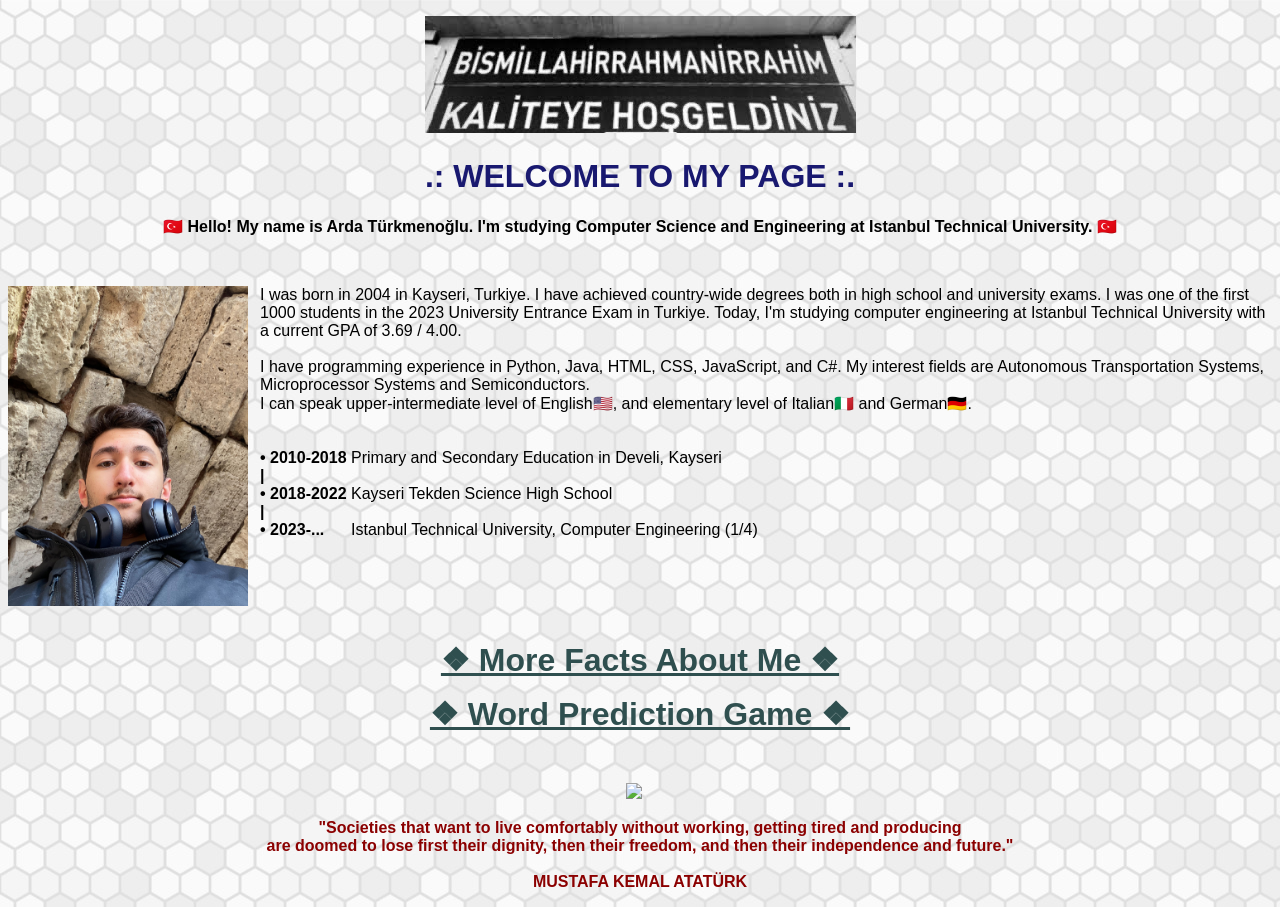
==== TermProject/index.html @ bacf595f "Changed the main page file name to index.html" ====
<!DOCTYPE html>
<html>
    <head>
        <meta charset="UTF-8">
        <title>About Me</title>
        <style>
            body {
                background-image: url("pattern0.jpg");
                background-repeat: repeat;
            }

            h1 {
                font-family: 'Gill Sans', 'Gill Sans MT', Calibri, 'Trebuchet MS', sans-serif;
                text-align: center;
                color: midnightblue;
            }

            .game {
                font-family: Impact, Haettenschweiler, 'Arial Narrow Bold', sans-serif;
                font-size: 2em;
                font-weight: bold;
                text-align: center;
                color: darkslategray;
            }

            .intro {
                font-family: Verdana, Geneva, Tahoma, sans-serif;
                text-align: center;
                font-weight: bold;
            }

            .center-text {
                text-align: center;
            }

            .center-icon img {
                display: inline-block;
                 margin: 0 auto;
            }

            .center-icon {
                text-align: center;
            }

            .standart {
                font-family: Verdana, Geneva, Tahoma, sans-serif;
            }

            .ata {
                font-family: 'Trebuchet MS', 'Lucida Sans Unicode', 'Lucida Grande', 'Lucida Sans', Arial, sans-serif;
                color: darkred;
            }

            .photo img {
                font-family: Verdana, Geneva, Tahoma, sans-serif;
                width: 15em;
                padding-right: 0.75em;
            }

            .photo-sub img {
                font-family: Verdana, Geneva, Tahoma, sans-serif;
                text-align: center;
                width: 30em;
                padding-right: 0.75em;
            }

            .photo-sub {
                text-align: center;
            }

            .left {
                float: left;
            }
        </style>
    </head>

    <body>
        <p class="center-icon"><img src="kalite.jpg"></p>
        <h1>.: WELCOME TO MY PAGE :.</h1>
        <div>
        <p class="intro">🇹🇷 Hello! My name is Arda Türkmenoğlu. I'm studying Computer Science and Engineering at Istanbul Technical University. 🇹🇷</p>
        </div>
        <p>&nbsp;</p>
        <div class="photo">
        <p class="standart"><img src="arda.jpeg" class="left">
            I was born in 2004 in Kayseri, Turkiye. 
            I have achieved country-wide degrees both in high school and university exams. I was one of the first 1000 students in the 2023 University Entrance Exam in Turkiye.
            Today, I'm studying computer engineering at Istanbul Technical University with a current GPA of 3.69 / 4.00.
            <br>
            <br>
            I have programming experience in Python, Java, HTML, CSS, JavaScript, and C#. My interest fields are Autonomous Transportation Systems, Microprocessor Systems and Semiconductors.
            <br>
            I can speak upper-intermediate level of English🇺🇸, and elementary level of Italian🇮🇹 and German🇩🇪.
            <br>
            <br>
            <br>
            <strong>• 2010-2018 </strong>Primary and Secondary Education in Develi, Kayseri
            <br>
            <strong>|</strong>
            <br>
            <strong>• 2018-2022 </strong>Kayseri Tekden Science High School 
            <br>
            <strong>|</strong>
            <br>
            <strong>• 2023-... &nbsp;&nbsp;&nbsp;&nbsp; </strong>Istanbul Technical University, Computer Engineering (1/4)
            <br>
            <br>
            </p>
        </div>
        <p>&nbsp;</p>
        <p>&nbsp;</p>
        <div>
            <p class="center-text"><a class="game" href="funfacts.html"> ❖ More Facts About Me ❖</a></p>
            <p class="center-text"><a class="game" href="wordgame.html"> ❖ Word Prediction Game ❖ </a></p>
        </div>
        <p>&nbsp;</p>
        <div class="photo-sub">
            <p><img src="Atatürk.jpg"></p>
            <p class="ata"><strong>"Societies that want to live comfortably without working, getting tired and producing 
                <br>
                are doomed to lose first their dignity, then their freedom, and then their independence and future."
                <br>
                <br>
                MUSTAFA KEMAL ATATÜRK
                </strong></p>
        </div>
    </body>
</html>
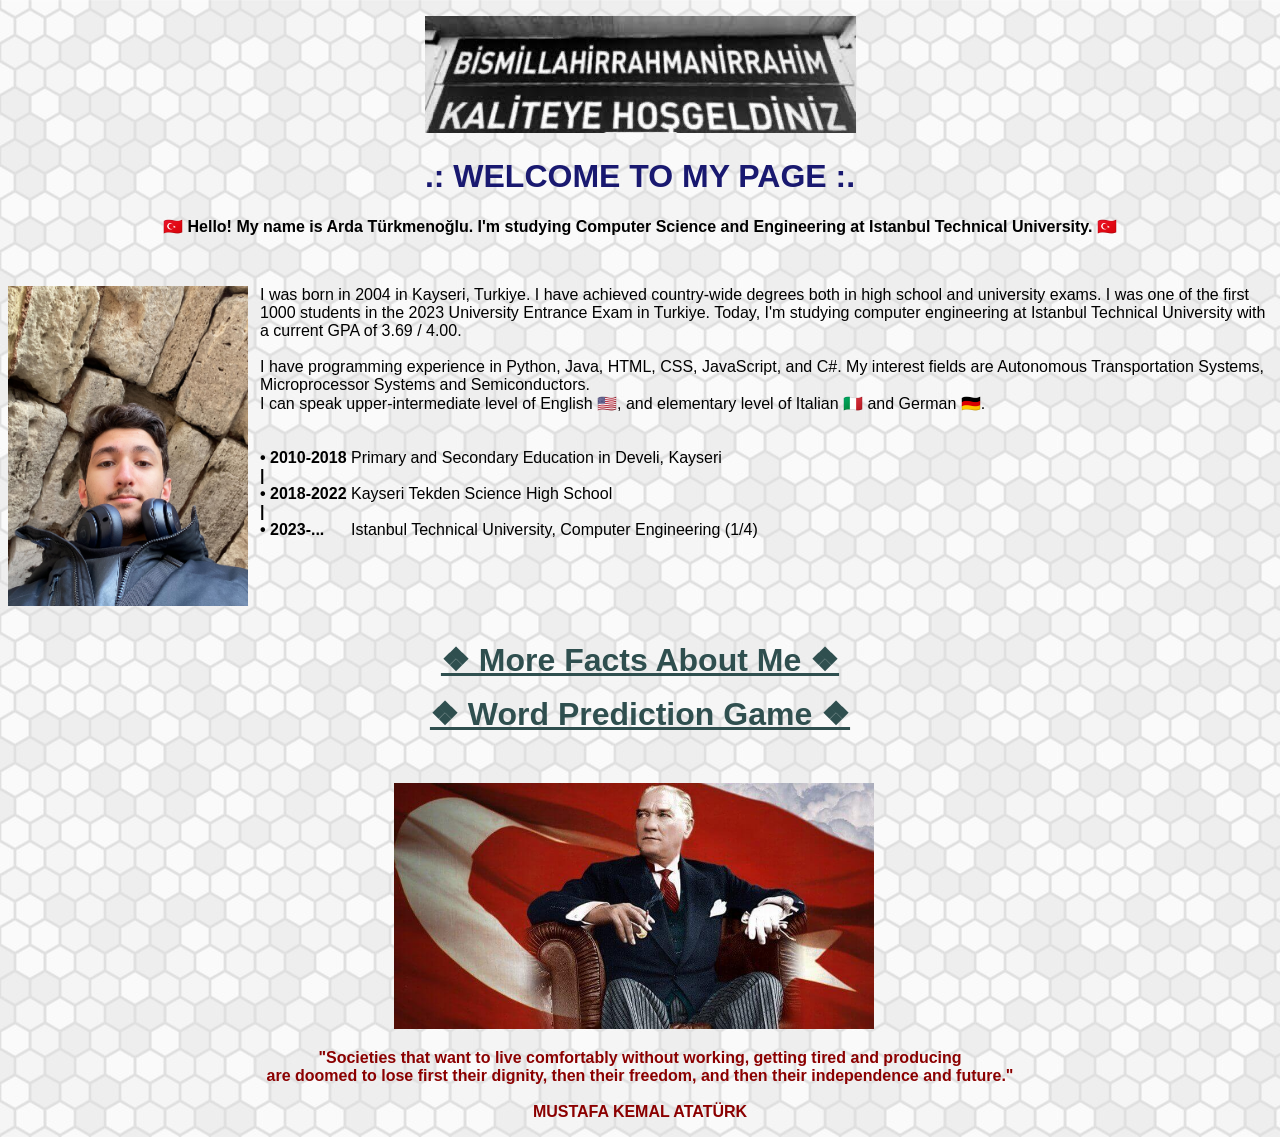
==== commit bb2ecf0d: "Display bug fixed (hopefully)" ====
--- a/TermProject/index.html
+++ b/TermProject/index.html
@@ -90,7 +90,7 @@
             <br>
             I have programming experience in Python, Java, HTML, CSS, JavaScript, and C#. My interest fields are Autonomous Transportation Systems, Microprocessor Systems and Semiconductors.
             <br>
-            I can speak upper-intermediate level of English🇺🇸, and elementary level of Italian🇮🇹 and German🇩🇪.
+            I can speak upper-intermediate level of English 🇺🇸, and elementary level of Italian 🇮🇹 and German 🇩🇪.
             <br>
             <br>
             <br>
@@ -115,7 +115,7 @@
         </div>
         <p>&nbsp;</p>
         <div class="photo-sub">
-            <p><img src="Atatürk.jpg"></p>
+            <p><img src="Ataturk.jpeg"></p>
             <p class="ata"><strong>"Societies that want to live comfortably without working, getting tired and producing 
                 <br>
                 are doomed to lose first their dignity, then their freedom, and then their independence and future."
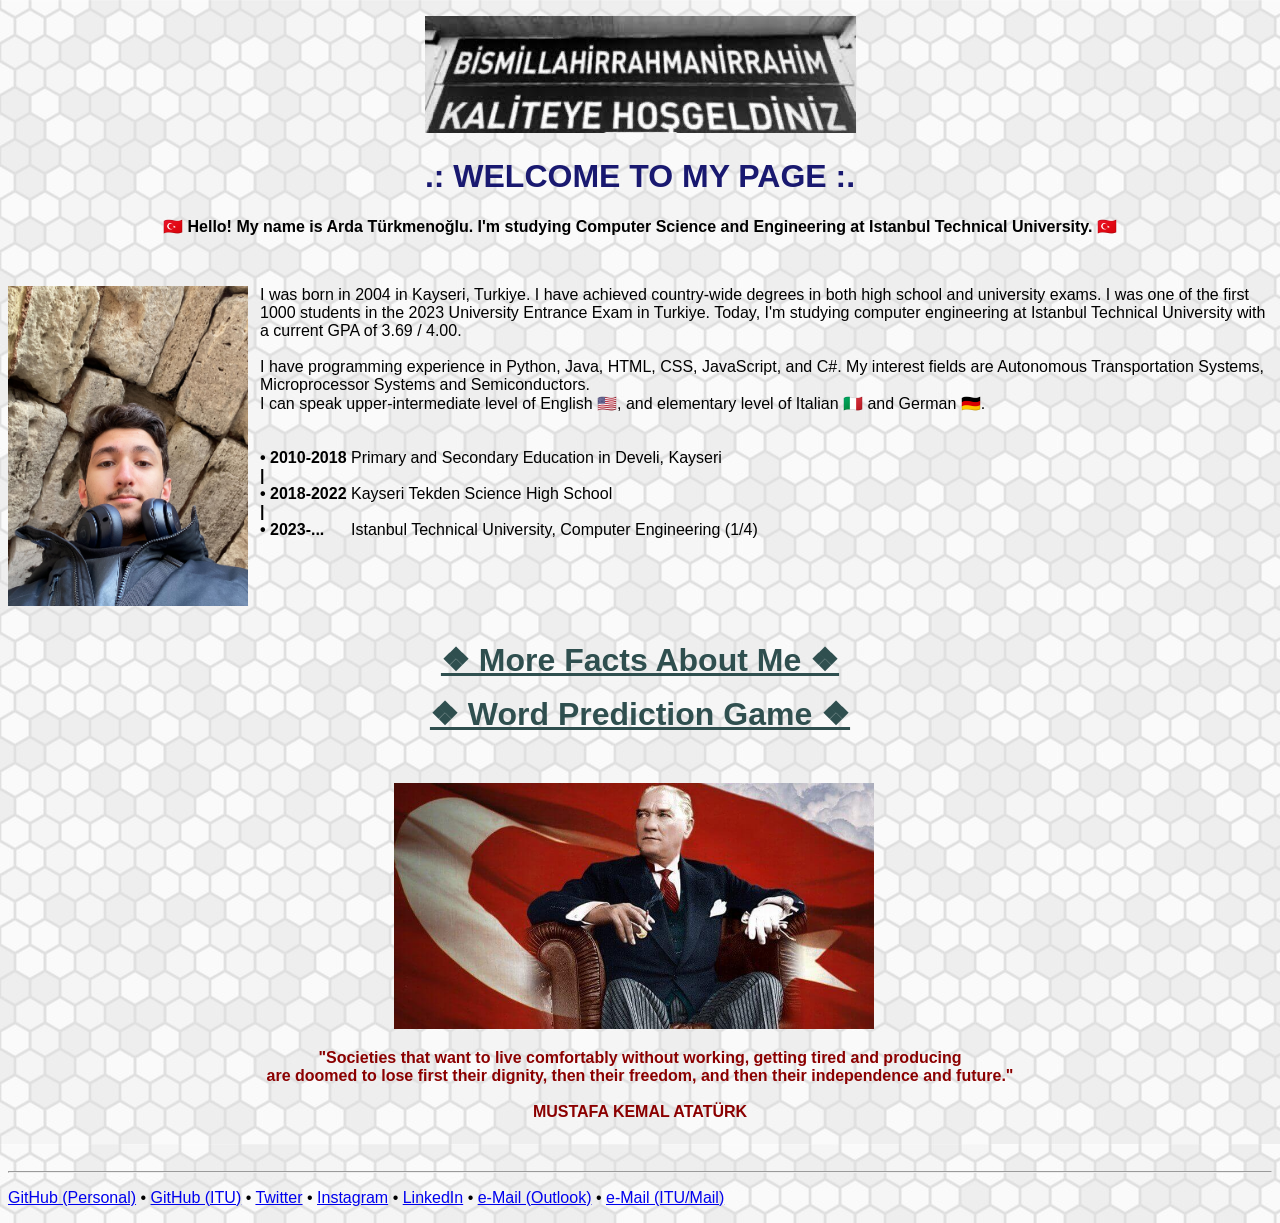
==== commit bbfa7349: "External links were added to the main page. Final changes before submission were made. 'More Facts' " ====
--- a/TermProject/index.html
+++ b/TermProject/index.html
@@ -78,42 +78,42 @@
         <p class="center-icon"><img src="kalite.jpg"></p>
         <h1>.: WELCOME TO MY PAGE :.</h1>
         <div>
-        <p class="intro">🇹🇷 Hello! My name is Arda Türkmenoğlu. I'm studying Computer Science and Engineering at Istanbul Technical University. 🇹🇷</p>
+            <p class="intro">🇹🇷 Hello! My name is Arda Türkmenoğlu. I'm studying Computer Science and Engineering at Istanbul Technical University. 🇹🇷</p>
         </div>
-        <p>&nbsp;</p>
+            <p>&nbsp;</p>
         <div class="photo">
-        <p class="standart"><img src="arda.jpeg" class="left">
-            I was born in 2004 in Kayseri, Turkiye. 
-            I have achieved country-wide degrees both in high school and university exams. I was one of the first 1000 students in the 2023 University Entrance Exam in Turkiye.
-            Today, I'm studying computer engineering at Istanbul Technical University with a current GPA of 3.69 / 4.00.
-            <br>
-            <br>
-            I have programming experience in Python, Java, HTML, CSS, JavaScript, and C#. My interest fields are Autonomous Transportation Systems, Microprocessor Systems and Semiconductors.
-            <br>
-            I can speak upper-intermediate level of English 🇺🇸, and elementary level of Italian 🇮🇹 and German 🇩🇪.
-            <br>
-            <br>
-            <br>
-            <strong>• 2010-2018 </strong>Primary and Secondary Education in Develi, Kayseri
-            <br>
-            <strong>|</strong>
-            <br>
-            <strong>• 2018-2022 </strong>Kayseri Tekden Science High School 
-            <br>
-            <strong>|</strong>
-            <br>
-            <strong>• 2023-... &nbsp;&nbsp;&nbsp;&nbsp; </strong>Istanbul Technical University, Computer Engineering (1/4)
-            <br>
-            <br>
-            </p>
+            <p class="standart"><img src="arda.jpeg" class="left">
+                I was born in 2004 in Kayseri, Turkiye. 
+                I have achieved country-wide degrees in both high school and university exams. I was one of the first 1000 students in the 2023 University Entrance Exam in Turkiye.
+                Today, I'm studying computer engineering at Istanbul Technical University with a current GPA of 3.69 / 4.00.
+                <br>
+                <br>
+                I have programming experience in Python, Java, HTML, CSS, JavaScript, and C#. My interest fields are Autonomous Transportation Systems, Microprocessor Systems and Semiconductors.
+                <br>
+                I can speak upper-intermediate level of English 🇺🇸, and elementary level of Italian 🇮🇹 and German 🇩🇪.
+                <br>
+                <br>
+                <br>
+                <strong>• 2010-2018 </strong>Primary and Secondary Education in Develi, Kayseri
+                <br>
+                <strong>|</strong>
+                <br>
+                <strong>• 2018-2022 </strong>Kayseri Tekden Science High School 
+                <br>
+                <strong>|</strong>
+                <br>
+                <strong>• 2023-... &nbsp;&nbsp;&nbsp;&nbsp; </strong>Istanbul Technical University, Computer Engineering (1/4)
+                <br>
+                <br>
+                </p>
         </div>
-        <p>&nbsp;</p>
-        <p>&nbsp;</p>
+            <p>&nbsp;</p>
+            <p>&nbsp;</p>
         <div>
             <p class="center-text"><a class="game" href="funfacts.html"> ❖ More Facts About Me ❖</a></p>
             <p class="center-text"><a class="game" href="wordgame.html"> ❖ Word Prediction Game ❖ </a></p>
         </div>
-        <p>&nbsp;</p>
+            <p>&nbsp;</p>
         <div class="photo-sub">
             <p><img src="Ataturk.jpeg"></p>
             <p class="ata"><strong>"Societies that want to live comfortably without working, getting tired and producing 
@@ -123,6 +123,19 @@
                 <br>
                 MUSTAFA KEMAL ATATÜRK
                 </strong></p>
+                <p>&nbsp;</p>
+        </div>
+        <div class="standart">
+            <hr>
+            <p>
+            <a href="https://github.com/ArdaTrkmnoglu">GitHub (Personal)</a> • 
+            <a href="https://github.com/itu-itis24-turkmenoglu23">GitHub (ITU)</a> • 
+            <a href="https://x.com/ArdaTrkmnoglu">Twitter</a> • 
+            <a href="https://instagram.com/ardatrkmnoglu">Instagram</a> • 
+            <a href="https://linkedin.com/in/arda-t%25C3%25BCrkmeno%25C4%259Flu-879216295">LinkedIn</a> • 
+            <a href="mailto:ardatrkmnoglu@outlook.com">e-Mail (Outlook)</a> • 
+            <a href="mailto:turkmenoglu23@itu.edu.tr">e-Mail (ITU/Mail)</a>
+            </p>
         </div>
     </body>
 </html>
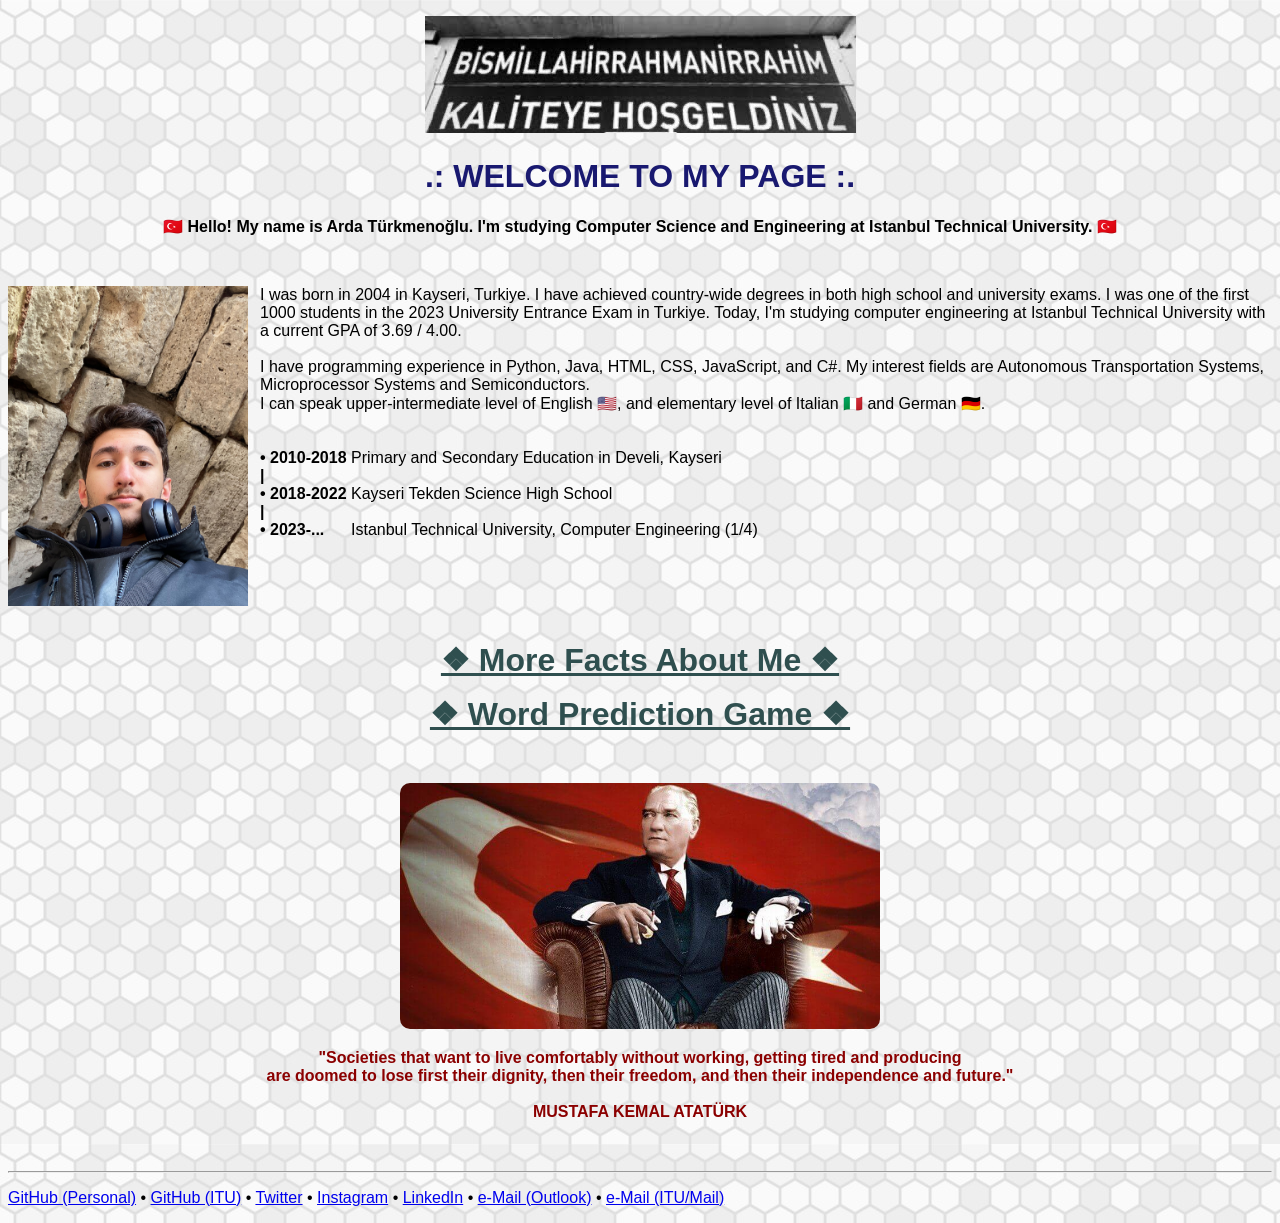
==== commit 2e86de0f: "Some subtle changes applied on the main page. Added some information in the More Facts page. [Word P" ====
--- a/TermProject/index.html
+++ b/TermProject/index.html
@@ -61,7 +61,7 @@
                 font-family: Verdana, Geneva, Tahoma, sans-serif;
                 text-align: center;
                 width: 30em;
-                padding-right: 0.75em;
+                border-radius: 10px;
             }
 
             .photo-sub {
